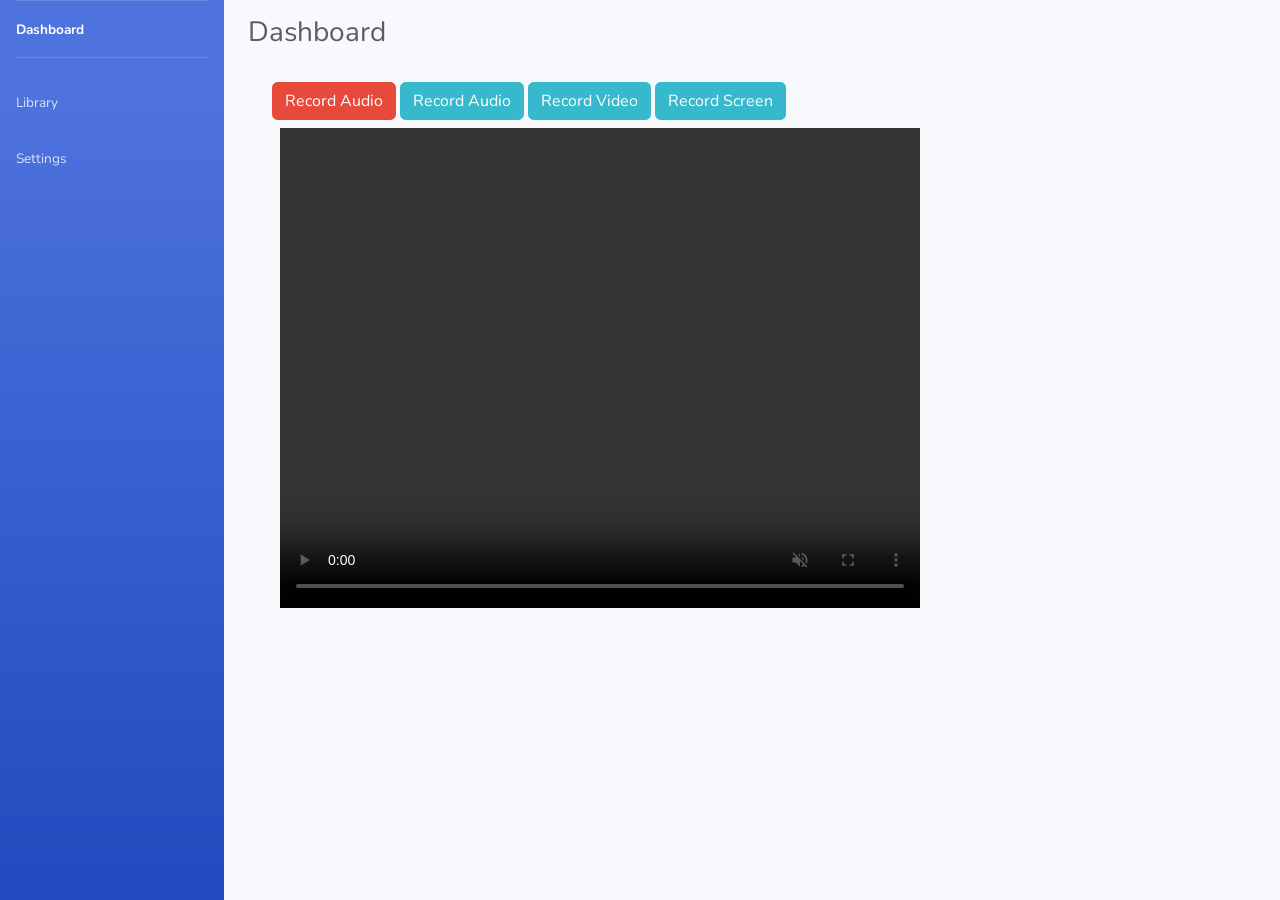
==== index.html @ 4f34e0c4 "Video audio and screen recording" ====
<!DOCTYPE html>
<html lang="en">

<head>

    <meta charset="utf-8">
    <meta http-equiv="X-UA-Compatible" content="IE=edge">
    <meta name="viewport" content="width=device-width, initial-scale=1, shrink-to-fit=no">
    <meta name="description" content="">
    <meta name="author" content="">

    <title> Dashboard</title>

    <!-- Custom fonts for this template-->

    <link href="https://fonts.googleapis.com/css?family=Nunito:200,200i,300,300i,400,400i,600,600i,700,700i,800,800i,900,900i" rel="stylesheet">

    <link rel="stylesheet" href="https://maxcdn.bootstrapcdn.com/bootstrap/4.0.0/css/bootstrap.min.css">
    <script src="https://code.jquery.com/jquery-3.2.1.slim.min.js"></script>
    <script src="https://cdnjs.cloudflare.com/ajax/libs/popper.js/1.12.9/umd/popper.min.js"></script>
    <script src="https://maxcdn.bootstrapcdn.com/bootstrap/4.0.0/js/bootstrap.min.js"></script>
    <script src="vendor/bootstrap/js/bootstrap.bundle.min.js"></script>


    <!-- Custom styles for this template-->
    <link href="css/sb-admin-2.min.css" rel="stylesheet">

</head>

<body id="page-top">

    <!-- Page Wrapper -->
    <div id="wrapper">

        <!-- Sidebar -->
        <ul class="navbar-nav bg-gradient-primary sidebar sidebar-dark accordion" id="accordionSidebar">

            <!-- Sidebar - Brand -->

            <!-- Divider -->
            <hr class="sidebar-divider my-0">

            <!-- Nav Item - Dashboard -->
            <li class="nav-item active">
                <a class="nav-link" href="index.php">

                    <span>Dashboard</span></a>
            </li>

            <!-- Divider -->
            <hr class="sidebar-divider">
            <!-- Nav Item - Charts -->
            <li class="nav-item">
                <a class="nav-link" href="mt-detail.php">

                    <span>Library</span></a>
            </li>

            <!-- Nav Item - Tables -->
            <li class="nav-item">
                <a class="nav-link" href="summary.php">

                    <span>Settings </span></a>
            </li>

            <!-- Divider -->

        </ul>
        <!-- End of Sidebar -->

        <!-- Content Wrapper -->
        <div id="content-wrapper" class="d-flex flex-column">

            <!-- Main Content -->
            <div id="content">

                <!-- Topbar -->
                <!-- End of Topbar -->

                <!-- Begin Page Content -->
                <div class="container-fluid">

                    <!-- Page Heading -->
                    <div class="d-sm-flex align-items-center justify-content-between mb-3 mt-3">
                        <h1 class="h3 mb-0 text-gray-800">Dashboard</h1>
                    </div>

                    <div class="row">

                        <!-- Area Chart -->
                        <div class="col-xl-12 col-lg-12">
                            <div class="container mt-3">

                                <span><a id="download" style="display: none;"><button type="button" class="btn btn-primary mb-4"> Download</button></a></span>

                                <button type="button" id="stop" class="btn btn-danger">Record Audio</button>
                                <button type="button" onclick="recordAudio()" class="btn btn-info">Record Audio</button>


                                <button type="button" onclick="recordVideo()" class="btn btn-info">Record Video</button>
                                <button type="button" onclick="recordScreen()" class="btn btn-info">Record Screen</button>
                                <div class="p-2">
                                    <video autoplay controls height='480' width="640" id="vid" muted></video>
                                </div>
                            </div>
                            <!-- Card Body -->


                        </div>
                    </div>
                </div>

                <!-- Pie Chart -->

            </div>
            <!-- End of Main Content -->
        </div>
        <!-- Bootstrap core JavaScript-->


        <!-- Core plugin JavaScript-->


        <!-- Custom scripts for all pages-->
        <!--   <script src="js/sb-admin-2.min.js"></script> -->
        <script src="recording.js"></script>
</body>

</html>
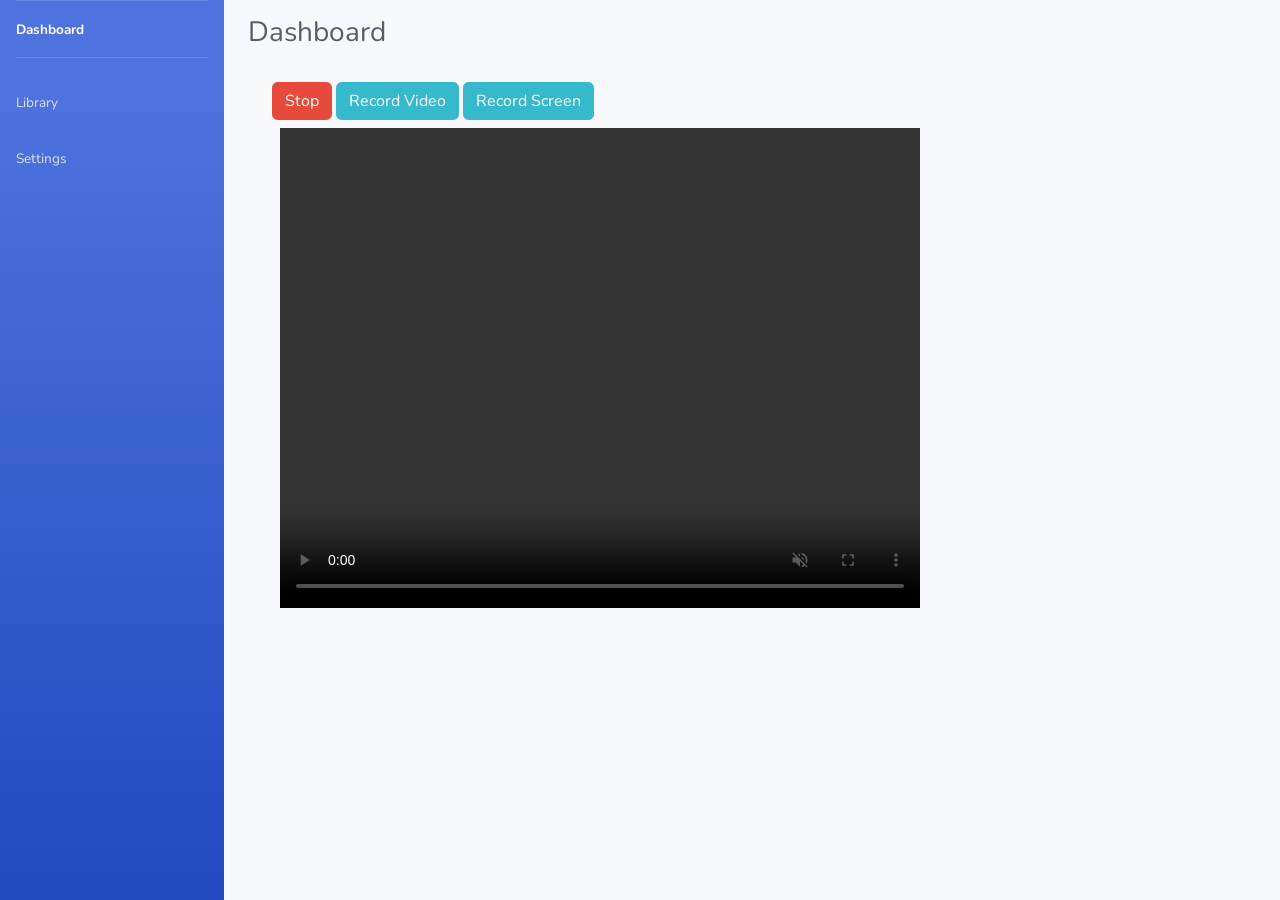
==== commit 6882e7ae: "main buttons modifications" ====
--- a/index.html
+++ b/index.html
@@ -19,8 +19,6 @@
     <script src="https://code.jquery.com/jquery-3.2.1.slim.min.js"></script>
     <script src="https://cdnjs.cloudflare.com/ajax/libs/popper.js/1.12.9/umd/popper.min.js"></script>
     <script src="https://maxcdn.bootstrapcdn.com/bootstrap/4.0.0/js/bootstrap.min.js"></script>
-    <script src="vendor/bootstrap/js/bootstrap.bundle.min.js"></script>
-
 
     <!-- Custom styles for this template-->
     <link href="css/sb-admin-2.min.css" rel="stylesheet">
@@ -42,7 +40,7 @@
 
             <!-- Nav Item - Dashboard -->
             <li class="nav-item active">
-                <a class="nav-link" href="index.php">
+                <a class="nav-link" href="index.html">
 
                     <span>Dashboard</span></a>
             </li>
@@ -93,36 +91,18 @@
 
                                 <span><a id="download" style="display: none;"><button type="button" class="btn btn-primary mb-4"> Download</button></a></span>
 
-                                <button type="button" id="stop" class="btn btn-danger">Record Audio</button>
-                                <button type="button" onclick="recordAudio()" class="btn btn-info">Record Audio</button>
-
-
+                                <button type="button" id="stop" onclick="stopRecording()" class="btn btn-danger">Stop</button>
                                 <button type="button" onclick="recordVideo()" class="btn btn-info">Record Video</button>
                                 <button type="button" onclick="recordScreen()" class="btn btn-info">Record Screen</button>
                                 <div class="p-2">
                                     <video autoplay controls height='480' width="640" id="vid" muted></video>
                                 </div>
                             </div>
-                            <!-- Card Body -->
-
-
                         </div>
                     </div>
                 </div>
-
-                <!-- Pie Chart -->
-
             </div>
-            <!-- End of Main Content -->
         </div>
-        <!-- Bootstrap core JavaScript-->
-
-
-        <!-- Core plugin JavaScript-->
-
-
-        <!-- Custom scripts for all pages-->
-        <!--   <script src="js/sb-admin-2.min.js"></script> -->
         <script src="recording.js"></script>
 </body>
 
